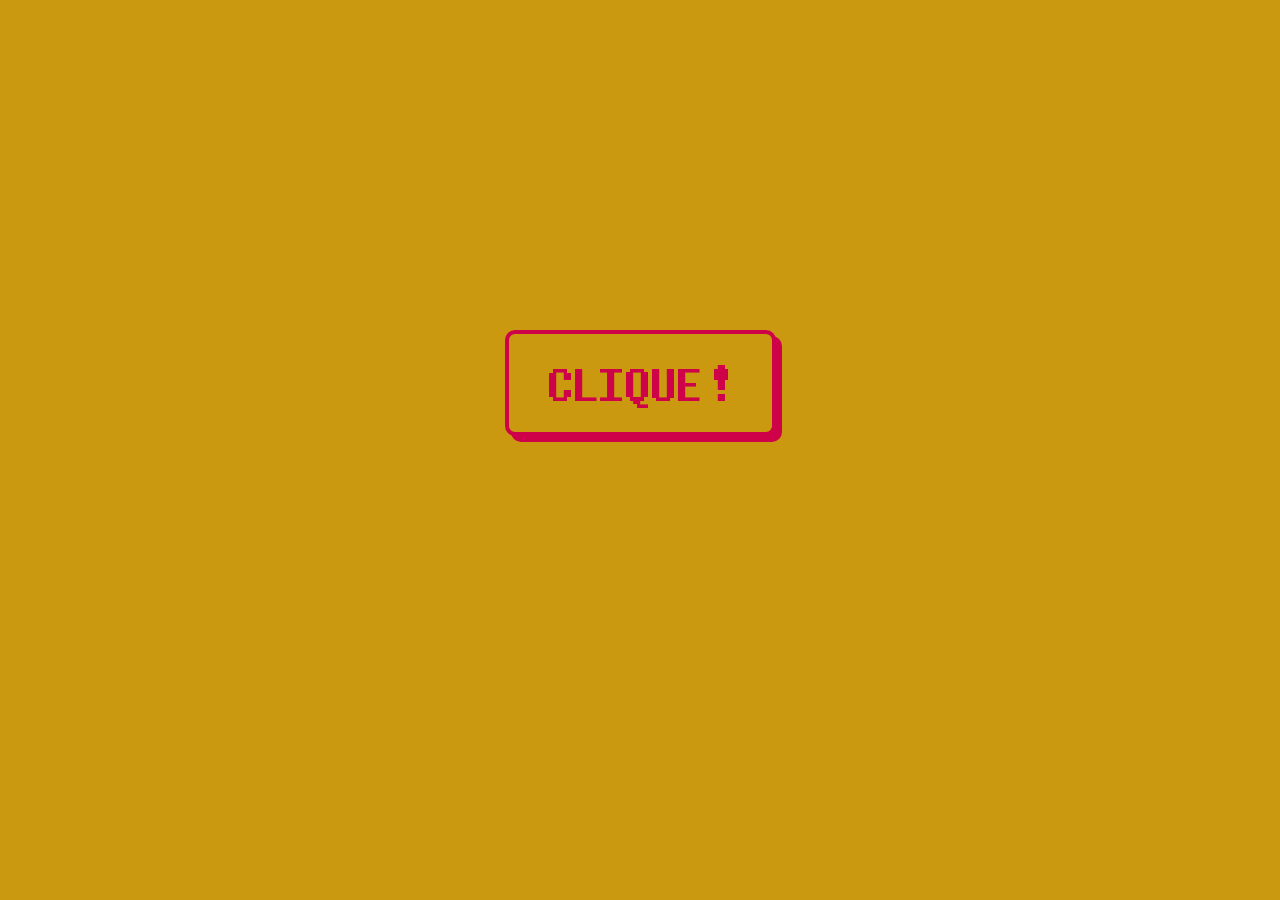
==== index.html @ c29955c9 "first commit" ====
<!DOCTYPE html>
<html lang="fr">
<head>
  <meta charset="UTF-8">
  <title>first page / accueil</title>
  <meta name="viewport" content="width=device-width, initial-scale=1.0">
  <link rel="stylesheet" href="styles/base.css">
</head>

<body>

<div class="first-space"></div>

<button class="welcome_button" type="submit">Clique !</button>

</body>

<script type="module" src="assets/js/main.js"></script>
</html>
---- styles/base.css ----
@font-face {
  font-family: "DTM";
  src: url("fonts/dtm-sans.ttf") format("truetype");
  font-weight: normal;
  font-style: normal;
}


body {
  margin: 0;
  display: flex;
  flex-direction: column;
  align-items: center;
  background: #ca9910;
  color: #fafafa;
  font-family: "DTM", sans-serif;
  min-height: 100vh;
}

.first-space {
  margin: 130px 0;
}

/* From Uiverse.io by levxyca */ 
.welcome_button {
  font-size: 3rem;
  font-family: inherit;
  color: #ce0249;
  text-transform: uppercase;
  padding: 20px 40px;
  border-radius: 10px;
  border: 4px solid #ce0249;
  background: #ca9910;
  box-shadow: 6px 6px #ce0249;
  cursor: pointer;
  margin: 70px 0;
}

.welcome_button:active {
  box-shadow: none;
  transform: translate(6px, 6px);
}
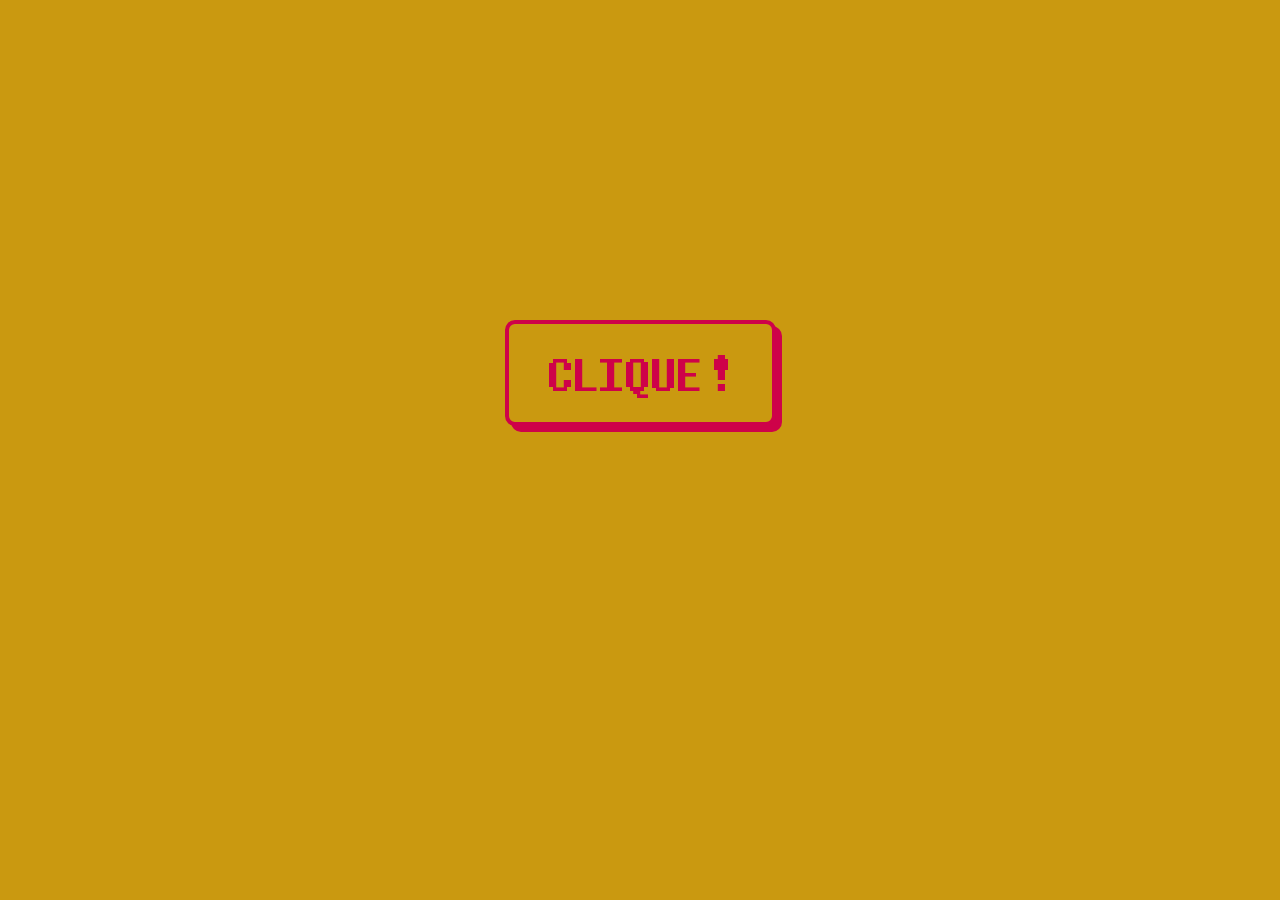
==== commit 8dcb7306: "transition" ====
--- a/index.html
+++ b/index.html
@@ -5,15 +5,15 @@
   <title>first page / accueil</title>
   <meta name="viewport" content="width=device-width, initial-scale=1.0">
   <link rel="stylesheet" href="styles/base.css">
+  <link rel="stylesheet" href="styles/pairs.css">
 </head>
 
 <body>
 
-<div class="first-space"></div>
+<div id="app"></div>
 
-<button class="welcome_button" type="submit">Clique !</button>
+<script type="module" src="js/main.js"></script>
 
 </body>
 
-<script type="module" src="assets/js/main.js"></script>
 </html>
--- a/styles/base.css
+++ b/styles/base.css
@@ -3,6 +3,24 @@
   src: url("fonts/dtm-sans.ttf") format("truetype");
   font-weight: normal;
   font-style: normal;
+}
+
+@keyframes fadeIn {
+  from { opacity: 0; transform: translateY(15px); }
+  to { opacity: 1; transform: translateY(0); }
+}
+
+@keyframes fadeOut {
+  from { opacity: 1; transform: translateY(0); }
+  to { opacity: 0; transform: translateY(-15px); }
+}
+
+.fade-in {
+  animation: fadeIn 2s ease forwards;
+}
+
+.fade-out {
+  animation: fadeOut 2s ease forwards;
 }
 
 
@@ -18,7 +36,7 @@
 }
 
 .first-space {
-  margin: 130px 0;
+  margin: 125px 0;
 }
 
 /* From Uiverse.io by levxyca */ 
@@ -40,3 +58,24 @@
   box-shadow: none;
   transform: translate(6px, 6px);
 }
+
+
+.stage_box {
+  font-size: 7rem;
+  font-family: inherit;
+  color: #ce0249;
+  text-transform: uppercase;
+  padding: 20px 40px;
+  border-radius: 10px;
+  border: 4px solid #ca9910;
+  background: #ca9910;
+  box-shadow: 6px 6px #ca9910;
+  margin: 40px 0;
+}
+
+#app {
+  width: 100%;
+  display: flex;
+  flex-direction: column;
+  align-items: center;
+}
--- a/styles/pairs.css
+++ b/styles/pairs.css
@@ -0,0 +1,37 @@
+.pairs-container {
+  display: grid;
+  grid-template-columns: repeat(3, 120px);
+  gap: 30px;
+  margin-top: 100px;
+}
+
+.stage_box {
+  font-size: 5rem;
+  font-family: inherit;
+  color: #ce0249;
+  text-transform: uppercase;
+  padding: 20px 40px;
+  border-radius: 10px;
+  border: 4px solid #ca9910;
+  background: #ca9910;
+  box-shadow: 6px 6px #ca9910;
+  margin: 40px 0;
+}
+
+.pair-circle {
+  width: 120px;
+  height: 120px;
+  border-radius: 50%;
+  cursor: pointer;
+  transition: transform 0.2s ease, opacity 0.3s ease;
+}
+
+.pair-circle.selected {
+  transform: scale(1.1);
+  outline: 4px solid white;
+}
+
+.pair-circle.matched {
+  opacity: 0.3;
+  pointer-events: none;
+}
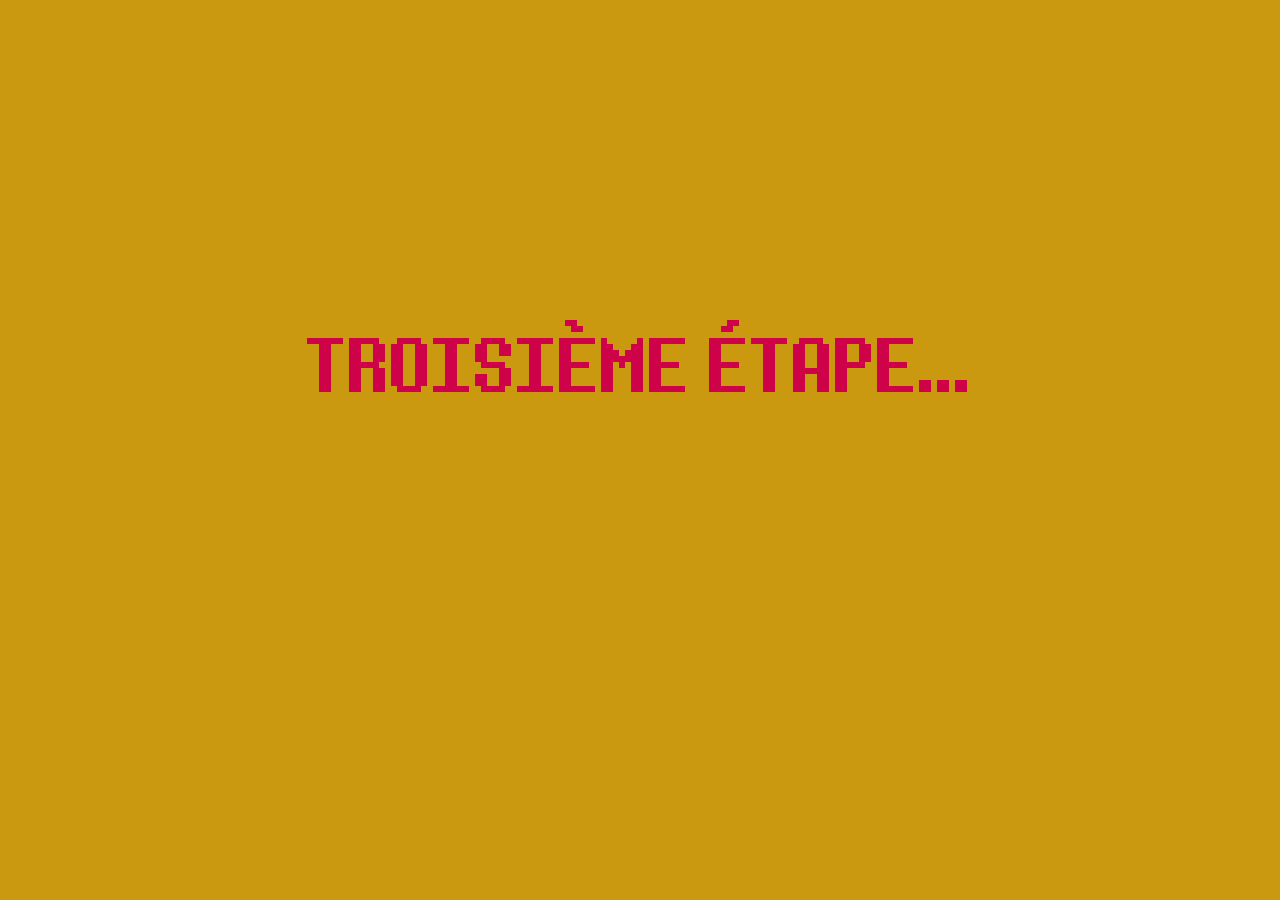
==== commit 44c75b82: "snake" ====
--- a/index.html
+++ b/index.html
@@ -6,6 +6,8 @@
   <meta name="viewport" content="width=device-width, initial-scale=1.0">
   <link rel="stylesheet" href="styles/base.css">
   <link rel="stylesheet" href="styles/pairs.css">
+  <link rel="stylesheet" href="styles/reflex.css">
+  <link rel="stylesheet" href="styles/snake.css">
 </head>
 
 <body>
--- a/styles/pairs.css
+++ b/styles/pairs.css
@@ -1,10 +1,3 @@
-.pairs-container {
-  display: grid;
-  grid-template-columns: repeat(3, 120px);
-  gap: 30px;
-  margin-top: 100px;
-}
-
 .stage_box {
   font-size: 5rem;
   font-family: inherit;
@@ -17,21 +10,45 @@
   box-shadow: 6px 6px #ca9910;
   margin: 40px 0;
 }
+.pair-circle {
+  width: 100px;
+  height: 100px;
+  border-radius: 50%;
+  border: 4px solid #000;
+  margin: 10px;
+  display: inline-flex;
+  justify-content: center;
+  align-items: center;
+  overflow: hidden;
+  cursor: pointer;
+  transition: transform 0.2s;
+}
 
-.pair-circle {
-  width: 120px;
-  height: 120px;
-  border-radius: 50%;
-  cursor: pointer;
-  transition: transform 0.2s ease, opacity 0.3s ease;
+.pair-circle:hover {
+  transform: scale(1.05);
+}
+
+.pair-circle img {
+  width: 100%;
+  height: 100%;
+  object-fit: cover;
 }
 
 .pair-circle.selected {
-  transform: scale(1.1);
-  outline: 4px solid white;
+  border-color: #ce0249;
+  border-width: 6px;
 }
 
 .pair-circle.matched {
-  opacity: 0.3;
-  pointer-events: none;
-}+  opacity: 0.7;
+  border-color: limegreen;
+  border-width: 6px;
+}
+
+.pairs-container {
+  display: flex;
+  flex-wrap: wrap;
+  justify-content: center;
+  gap: 10px;
+  margin-top: 20px;
+}
--- a/styles/reflex.css
+++ b/styles/reflex.css
@@ -0,0 +1,257 @@
+/* ===========================
+   REFLEX GAME — reflex.css
+   Palette : gold #ca9910 / red #ce0249 / cream #fafafa
+   =========================== */
+
+@keyframes heartPop {
+  0%   { transform: scale(1); }
+  40%  { transform: scale(1.4) rotate(-10deg); }
+  70%  { transform: scale(0.8) rotate(5deg); }
+  100% { transform: scale(0) rotate(0deg); opacity: 0; }
+}
+
+@keyframes heartShake {
+  0%   { transform: translateX(0) rotate(0deg); }
+  20%  { transform: translateX(-8px) rotate(-8deg); }
+  40%  { transform: translateX(8px) rotate(8deg); }
+  60%  { transform: translateX(-6px) rotate(-4deg); }
+  80%  { transform: translateX(6px) rotate(4deg); }
+  100% { transform: translateX(0) rotate(0deg); opacity: 0; }
+}
+
+@keyframes heartAppear {
+  from { transform: scale(0) rotate(-20deg); opacity: 0; }
+  to   { transform: scale(1) rotate(0deg);  opacity: 1; }
+}
+
+@keyframes heartFadeout {
+  from { transform: scale(1);    opacity: 1; }
+  to   { transform: scale(0.4);  opacity: 0; }
+}
+
+@keyframes overlayIn {
+  from { opacity: 0; transform: scale(0.85) translateY(20px); }
+  to   { opacity: 1; transform: scale(1)    translateY(0); }
+}
+
+@keyframes pulseBorder {
+  0%, 100% { box-shadow: 6px 6px #ce0249; }
+  50%       { box-shadow: 6px 6px #fafafa; }
+}
+
+@keyframes lifeOut {
+  0%   { transform: scale(1); }
+  50%  { transform: scale(1.6); filter: grayscale(0); }
+  100% { transform: scale(1);   filter: grayscale(1); }
+}
+
+/* ——— Layout ——— */
+
+.reflex-game {
+  position: relative;
+  width: 100%;
+  max-width: 900px;
+  display: flex;
+  flex-direction: column;
+  align-items: center;
+  gap: 0;
+  padding-top: 20px;
+}
+
+/* ——— HUD ——— */
+
+.reflex-hud {
+  width: 90%;
+  display: flex;
+  justify-content: space-between;
+  align-items: center;
+  padding: 14px 28px;
+  border: 4px solid #ce0249;
+  border-radius: 10px;
+  background: #ca9910;
+  box-shadow: 6px 6px #ce0249;
+  margin-bottom: 24px;
+  animation: pulseBorder 2.5s ease-in-out infinite;
+}
+
+.hud-label {
+  display: block;
+  font-size: 0.8rem;
+  text-transform: uppercase;
+  letter-spacing: 0.15em;
+  color: #fafafa;
+  opacity: 0.75;
+  margin-bottom: 4px;
+}
+
+.hud-value {
+  display: block;
+  font-size: 2rem;
+  color: #fafafa;
+  text-transform: uppercase;
+}
+
+.reflex-score,
+.reflex-lives {
+  display: flex;
+  flex-direction: column;
+  align-items: flex-start;
+}
+
+.reflex-lives {
+  align-items: flex-end;
+}
+
+#lives-display {
+  display: flex;
+  gap: 6px;
+}
+
+.life {
+  font-size: 1.8rem;
+  transition: filter 0.4s ease, transform 0.4s ease;
+}
+
+/* ——— Arène ——— */
+
+.reflex-arena {
+  position: relative;
+  width: 90%;
+  height: 520px;
+  border: 4px solid #ce0249;
+  border-radius: 10px;
+  background: #b8860b;
+  box-shadow: 6px 6px #ce0249, inset 0 0 60px rgba(0,0,0,0.15);
+  overflow: hidden;
+  cursor: crosshair;
+}
+
+/* Texture de points subtile */
+.reflex-arena::before {
+  content: "";
+  position: absolute;
+  inset: 0;
+  background-image: radial-gradient(circle, rgba(255,255,255,0.06) 1px, transparent 1px);
+  background-size: 28px 28px;
+  pointer-events: none;
+  border-radius: 6px;
+}
+
+/* ——— Coeurs ——— */
+
+.reflex-heart {
+  position: absolute;
+  cursor: pointer;
+  opacity: 0;
+  transform: scale(0) rotate(-20deg);
+  transition: opacity 0.22s ease, transform 0.22s ease;
+  user-select: none;
+  -webkit-user-drag: none;
+  filter: drop-shadow(3px 3px 0px rgba(0,0,0,0.35));
+}
+
+.reflex-heart:hover {
+  filter: drop-shadow(3px 3px 0px rgba(0,0,0,0.35)) brightness(1.15);
+  transform: scale(1.1) !important;
+}
+
+.reflex-heart.broken:hover {
+  filter: drop-shadow(3px 3px 0px rgba(0,0,0,0.35)) brightness(0.9);
+}
+
+/* État visible (class ajoutée par JS) */
+.reflex-heart.heart-visible {
+  opacity: 1;
+  transform: scale(1) rotate(0deg);
+  animation: heartAppear 0.22s ease forwards;
+}
+
+/* Clic coeur normal */
+.reflex-heart.heart-pop {
+  animation: heartPop 0.3s ease forwards !important;
+  pointer-events: none;
+}
+
+/* Clic coeur brisé */
+.reflex-heart.heart-shake {
+  animation: heartShake 0.35s ease forwards !important;
+  pointer-events: none;
+}
+
+/* Disparition naturelle */
+.reflex-heart.heart-fadeout {
+  animation: heartFadeout 0.3s ease forwards !important;
+  pointer-events: none;
+}
+
+/* ——— Overlay fin de partie ——— */
+
+.reflex-overlay {
+  position: absolute;
+  inset: 0;
+  display: flex;
+  align-items: center;
+  justify-content: center;
+  background: rgba(180, 110, 0, 0.82);
+  backdrop-filter: blur(4px);
+  border-radius: 6px;
+  z-index: 10;
+}
+
+.reflex-overlay.hidden {
+  display: none;
+}
+
+.overlay-content {
+  text-align: center;
+  animation: overlayIn 0.4s cubic-bezier(0.34, 1.56, 0.64, 1) forwards;
+}
+
+.overlay-emoji {
+  font-size: 5rem;
+  margin-bottom: 12px;
+  display: block;
+}
+
+.overlay-title {
+  font-size: 5rem;
+  color: #fafafa;
+  text-transform: uppercase;
+  letter-spacing: 0.05em;
+  line-height: 1;
+}
+
+.overlay-subtitle {
+  font-size: 1.5rem;
+  color: #fafafa;
+  opacity: 0.8;
+  text-transform: uppercase;
+  letter-spacing: 0.1em;
+  margin-top: 10px;
+  margin-bottom: 28px;
+}
+
+.retry-btn {
+  font-size: 1.8rem;
+  font-family: "DTM", sans-serif;
+  color: #ce0249;
+  text-transform: uppercase;
+  padding: 14px 32px;
+  border-radius: 10px;
+  border: 4px solid #ce0249;
+  background: #ca9910;
+  box-shadow: 6px 6px #ce0249;
+  cursor: pointer;
+  transition: transform 0.08s, box-shadow 0.08s;
+  margin-top: 8px;
+}
+
+.retry-btn:active {
+  box-shadow: none;
+  transform: translate(6px, 6px);
+}
+
+.retry-btn:hover {
+  background: #ce0249;
+  color: #fafafa;
+}
--- a/styles/snake.css
+++ b/styles/snake.css
@@ -0,0 +1,114 @@
+/* ===========================
+   SNAKE GAME — snake.css
+   =========================== */
+
+.snake-game {
+  width: 100%;
+  max-width: 700px;
+  display: flex;
+  flex-direction: column;
+  align-items: center;
+  padding-top: 20px;
+}
+
+.snake-hud {
+  width: 100%;
+  display: flex;
+  justify-content: space-between;
+  align-items: center;
+  padding: 14px 28px;
+  border: 4px solid #ce0249;
+  border-radius: 10px;
+  background: #ca9910;
+  box-shadow: 6px 6px #ce0249;
+  margin-bottom: 24px;
+  box-sizing: border-box;
+}
+
+.snake-score-box,
+.snake-info-box {
+  display: flex;
+  flex-direction: column;
+}
+
+.snake-info-box {
+  align-items: flex-end;
+}
+
+.snake-title-box {
+  font-size: 2.8rem;
+  color: #fafafa;
+  text-transform: uppercase;
+}
+
+.snake-keys {
+  font-size: 1.6rem;
+}
+
+.snake-canvas-wrapper {
+  position: relative;
+  border: 4px solid #ce0249;
+  border-radius: 10px;
+  box-shadow: 6px 6px #ce0249;
+  overflow: hidden;
+  background: #b8860b;
+  line-height: 0;
+}
+
+#snake-canvas {
+  display: block;
+}
+
+/* Overlay fin de partie */
+
+.snake-overlay {
+  position: absolute;
+  inset: 0;
+  display: flex;
+  align-items: center;
+  justify-content: center;
+  background: rgba(180, 110, 0, 0.82);
+  border-radius: 6px;
+  z-index: 10;
+}
+
+.snake-overlay.hidden {
+  display: none;
+}
+
+.snake-overlay .overlay-title {
+  font-size: 5rem;
+  color: #fafafa;
+  text-transform: uppercase;
+  text-align: center;
+  line-height: 1;
+}
+
+.snake-overlay .overlay-subtitle {
+  font-size: 1.5rem;
+  color: #fafafa;
+  text-transform: uppercase;
+  text-align: center;
+  margin-top: 10px;
+  margin-bottom: 28px;
+}
+
+.snake-overlay .retry-btn {
+  font-size: 1.8rem;
+  font-family: "DTM", sans-serif;
+  color: #ce0249;
+  text-transform: uppercase;
+  padding: 14px 32px;
+  border-radius: 10px;
+  border: 4px solid #ce0249;
+  background: #ca9910;
+  box-shadow: 6px 6px #ce0249;
+  cursor: pointer;
+  display: block;
+  margin: 0 auto;
+}
+
+.snake-overlay .retry-btn:active {
+  box-shadow: none;
+  transform: translate(6px, 6px);
+}
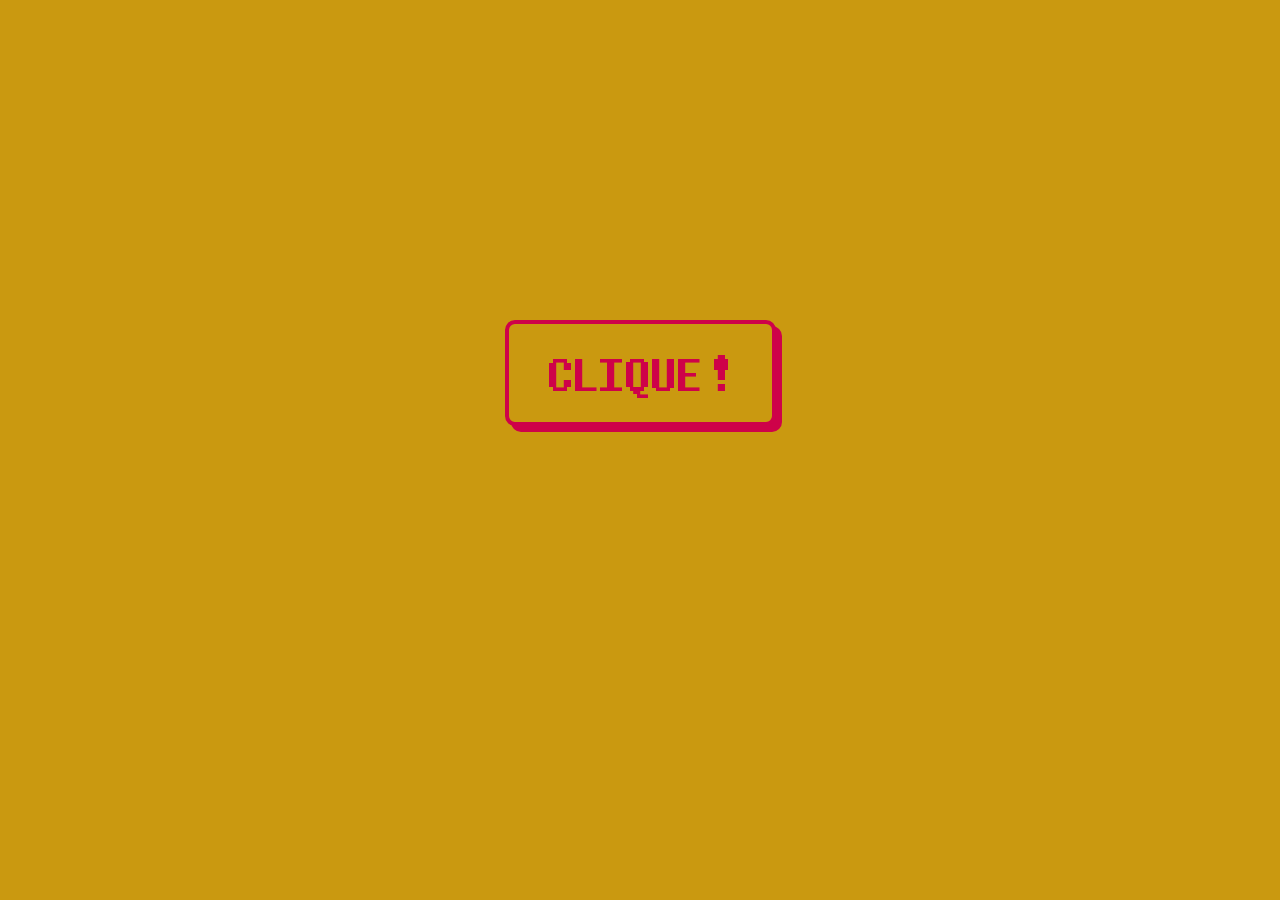
==== commit ae1bde08: "end" ====
--- a/index.html
+++ b/index.html
@@ -8,6 +8,7 @@
   <link rel="stylesheet" href="styles/pairs.css">
   <link rel="stylesheet" href="styles/reflex.css">
   <link rel="stylesheet" href="styles/snake.css">
+  <link rel="stylesheet" href="styles/reward.css">
 </head>
 
 <body>
--- a/styles/reward.css
+++ b/styles/reward.css
@@ -0,0 +1,77 @@
+/* ===========================
+   REWARD SCREEN — reward.css
+   =========================== */
+
+.reward-wrapper {
+  position: fixed;
+  inset: 0;
+  width: 100%;
+  height: 100%;
+  background: linear-gradient(180deg, #d95b98 0%, #f28c44 45%, #ed8686 75%, #006e1c 100%);
+  overflow: hidden;
+}
+
+/* Nuages */
+.reward-clouds {
+  position: fixed;
+  top: 0;
+  left: 0;
+  width: 100%;
+  height: 100%;
+  pointer-events: none;
+  z-index: 0;
+  overflow: visible;
+}
+
+.reward-clouds .cloud  { animation: reward-drift  60s linear infinite; }
+.reward-clouds .cloud2 { animation: reward-drift2 30s linear infinite 8s; }
+
+@keyframes reward-drift {
+  from { transform: translateX(-200px); }
+  to   { transform: translateX(110vw); }
+}
+@keyframes reward-drift2 {
+  from { transform: translateX(-150px); }
+  to   { transform: translateX(110vw); }
+}
+
+/* Scène tulipes */
+#reward-scene {
+  position: fixed;
+  bottom: 0;
+  left: 50%;
+  transform: translateX(-50%);
+  overflow: visible;
+  z-index: 1;
+}
+
+/* Coccinelle */
+#reward-ladybug {
+  position: fixed;
+  top: 0;
+  left: 0;
+  width: 40px;
+  height: 46px;
+  z-index: 100;
+  overflow: visible;
+}
+
+.reward-title {
+  position: fixed;
+  top: 30%;
+  left: 0;
+  right: 0;
+  text-align: center;
+  font-family: "DTM", sans-serif;
+  font-size: 4rem;
+  color: #6c0cf3;
+  z-index: 2;
+  opacity: 0;
+  animation: rewardTitleIn 10s ease forwards;
+  animation-delay: 1s;
+}
+
+@keyframes rewardTitleIn {
+  from { opacity: 0; }
+  to   { opacity: 1; }
+}
